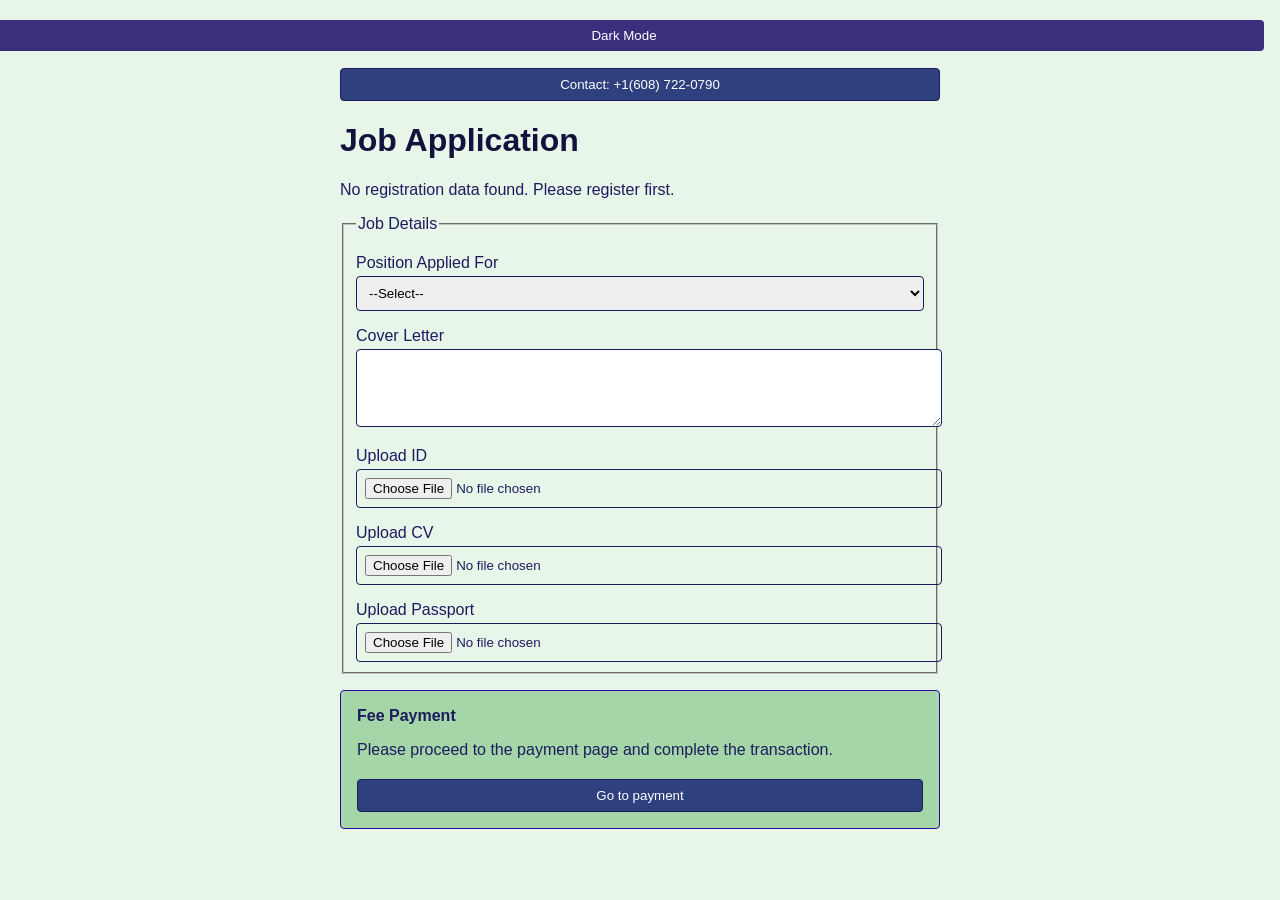
==== jobindex.html @ 1c2ca2fe "Add files via upload" ====
<!DOCTYPE html>
<html lang="en">
<head>
    <meta charset="UTF-8">
    <meta http-equiv="X-UA-Compatible" content="IE=edge">
    <meta name="viewport" content="width=device-width, initial-scale=1.0">
    <title>Job Form &amp; Payment</title>
    <style>
        body { font-family: Arial, sans-serif; max-width: 600px; margin: 2rem auto; padding: 1rem; background:#e8f5e9; color:#1c1b5e; }
        h1 { color:#10133b; }
        label { display: block; margin-top: 1rem; }
        input, select, textarea, button { width: 100%; padding: 0.5rem; margin-top: 0.25rem; border:1px solid #1b1c5e; border-radius:4px; }
        button { background:#2e407d; color:white; cursor:pointer; }
        button:hover { background:#1b2d5e; }
        .mpesa { margin-top: 1rem; background: #a5d6a7; padding: 1rem; border:1px solid #2609a8; border-radius:4px; }
        .theme-toggle { position:fixed; top:1rem; right:1rem; padding:0.5rem; background:#3a2e7d; color:#fff; border:none; border-radius:4px; }
    </style>
</head>
<body>
    <button class="theme-toggle" id="themeBtn" onclick="toggleTheme()">Dark Mode</button>
    <!-- top center contact button -->
    <div style="text-align:center; margin:1rem 0;">
        <button type="button" onclick="window.location.href='tel:+16087220790'">Contact: +1(608) 722-0790</button>
    </div>
    <h1>Job Application</h1>
    <p id="regInfo"></p>

    <form id="jobForm" onsubmit="return handleSubmit(event)">
        <fieldset>
            <legend>Job Details</legend>
            <label for="position">Position Applied For</label>
            <select id="position" name="position" required>
                <option value="">--Select--</option>
                <option value="developer">Beginner Employee</option>
                <option value="designer">Intermediate</option>
                <option value="manager">Experienced</option>
            </select>

            <label for="coverLetter">Cover Letter</label>
            <textarea id="coverLetter" name="coverLetter" rows="4" required></textarea>

            <label for="idUpload">Upload ID</label>
            <input type="file" id="idUpload" name="idUpload" accept=".jpg,.jpeg,.png,.pdf" required />

            <label for="cvUpload">Upload CV</label>
            <input type="file" id="cvUpload" name="cvUpload" accept=".doc,.docx,.pdf" required />

            <label for="passportUpload">Upload Passport</label>
            <input type="file" id="passportUpload" name="passportUpload" accept=".jpg,.jpeg,.png,.pdf" required />
        </fieldset>

        <div class="mpesa">
            <strong>Fee Payment</strong>
            <p>Please proceed to the payment page and complete the  transaction.</p>
            <button type="button" onclick="window.location.href='mpesaindex.html'">Go to payment</button>
            
        </div>

        
    </form>

    <script>
        function toggleTheme() {
            document.body.classList.toggle('dark');
            const btn = document.getElementById('themeBtn');
            btn.textContent = document.body.classList.contains('dark') ? 'Light Mode' : 'Dark Mode';
        }



        function handleSubmit(event) {
            event.preventDefault();
            alert('Application submitted! Please wait for verification.');
            return true;
        }

        function getFormData() {
            const data = {};
            ['position','coverLetter'].forEach(id => {
                const el = document.getElementById(id);
                if (el) data[id] = el.value;
            });
            // store file names for uploads (cannot store file objects)
            ['idUpload','cvUpload','passportUpload'].forEach(id => {
                const el = document.getElementById(id);
                if (el && el.files && el.files[0]) {
                    data[id] = el.files[0].name;
                }
            });
            return data;
        }

        function setFormData(data) {
            Object.keys(data).forEach(id => {
                const el = document.getElementById(id);
                if (el) {
                    if (el.type === 'file') {
                        // can't prefill file inputs
                    } else {
                        el.value = data[id];
                    }
                }
            });
        }

        document.addEventListener('DOMContentLoaded', () => {
            const reg = JSON.parse(localStorage.getItem('registration') || '{}');
            if (reg.firstName) {
                document.getElementById('regInfo').textContent =
                    `Registered as ${reg.firstName} ${reg.lastName} (${reg.email}, ${reg.phone}).`;
            } else {
                document.getElementById('regInfo').textContent =
                    'No registration data found. Please register first.';
            }
            const saved = localStorage.getItem('jobFormData');
            if (saved) setFormData(JSON.parse(saved));
            const form = document.getElementById('jobForm');
            form.addEventListener('input', () => {
                localStorage.setItem('jobFormData', JSON.stringify(getFormData()));
            });
        });
    </script>


</body>
</html>
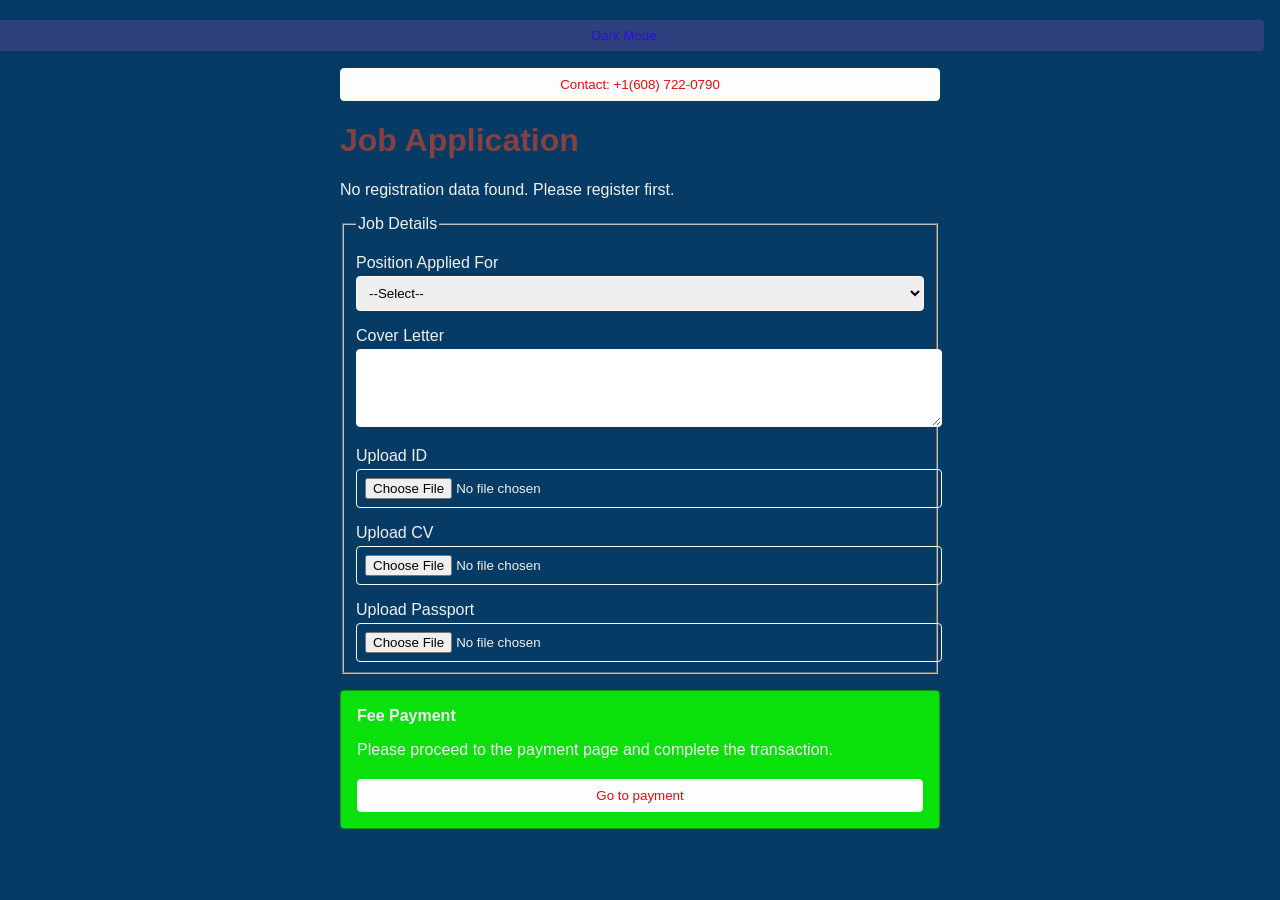
==== commit 0cfc67f2: "Add files via upload" ====
--- a/jobindex.html
+++ b/jobindex.html
@@ -5,15 +5,15 @@
     <meta http-equiv="X-UA-Compatible" content="IE=edge">
     <meta name="viewport" content="width=device-width, initial-scale=1.0">
     <title>Job Form &amp; Payment</title>
-    <style>
-        body { font-family: Arial, sans-serif; max-width: 600px; margin: 2rem auto; padding: 1rem; background:#e8f5e9; color:#1c1b5e; }
-        h1 { color:#10133b; }
+     <style>
+        body { font-family: Arial, sans-serif; max-width: 600px; margin: 2rem auto; padding: 1rem; background:#063b66; color:#f1f1f1; }
+        h1 { color:#854141; }
         label { display: block; margin-top: 1rem; }
-        input, select, textarea, button { width: 100%; padding: 0.5rem; margin-top: 0.25rem; border:1px solid #1b1c5e; border-radius:4px; }
-        button { background:#2e407d; color:white; cursor:pointer; }
-        button:hover { background:#1b2d5e; }
-        .mpesa { margin-top: 1rem; background: #a5d6a7; padding: 1rem; border:1px solid #2609a8; border-radius:4px; }
-        .theme-toggle { position:fixed; top:1rem; right:1rem; padding:0.5rem; background:#3a2e7d; color:#fff; border:none; border-radius:4px; }
+        input, select, textarea, button { width: 100%; padding: 0.5rem; margin-top: 0.25rem; border:1px solid #f8faf9; border-radius:4px; }
+        button { background:#fcfdfc; color:rgb(233, 12, 12); cursor:pointer; }
+        button:hover { background:#14d60d; }
+        .mpesa { margin-top: 1rem; background: #0ae00a; padding: 1rem; border:1px solid #109610; border-radius:4px; }
+        .theme-toggle { position:fixed; top:1rem; right:1rem; padding:0.5rem; background:#2e407d; color:#2712df; border:none; border-radius:4px; }
     </style>
 </head>
 <body>
